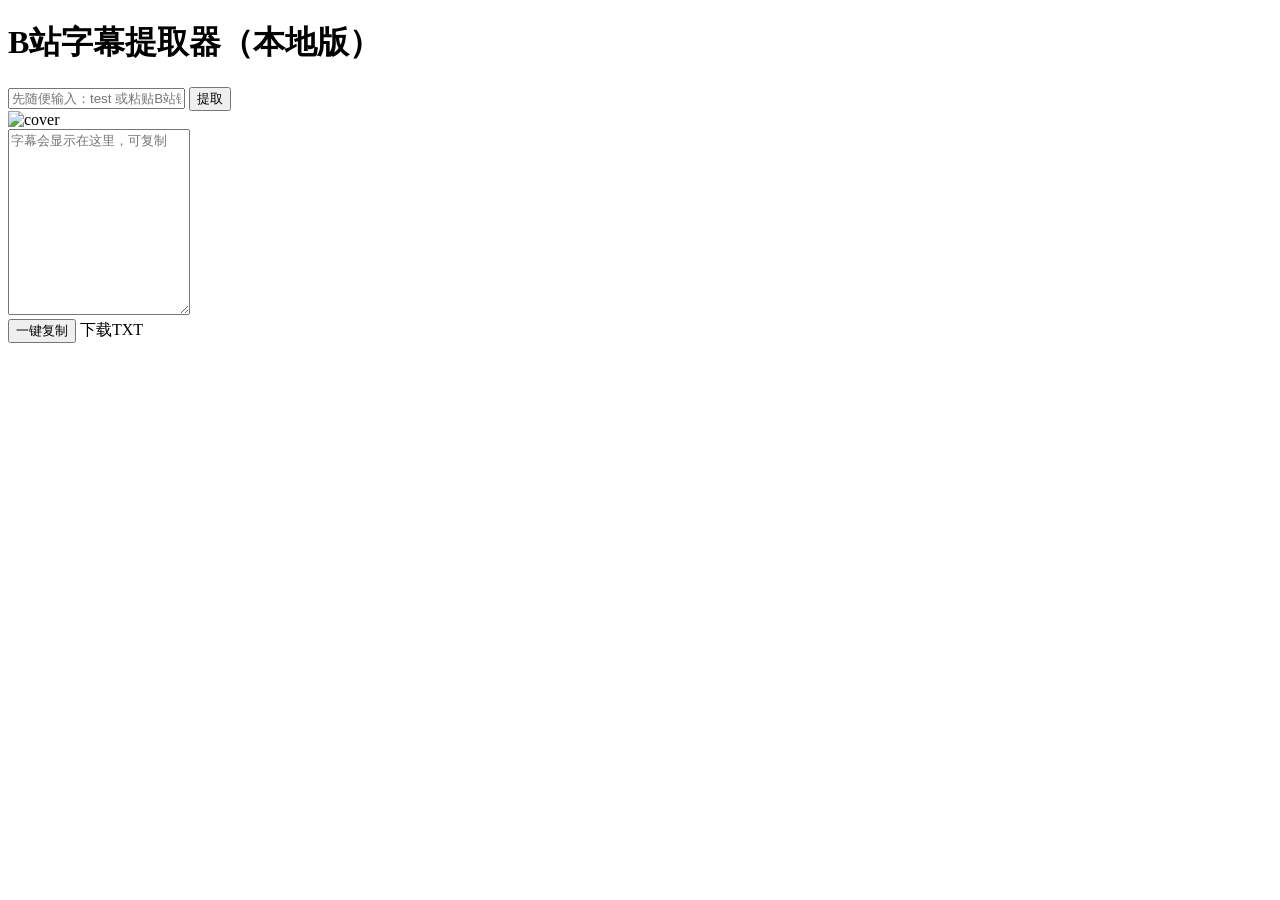
==== backend/templates/index.html @ 7622c16e "feat: simple web UI for mock subtitle extraction" ====
<!doctype html>
<html lang="zh">
<head>
  <meta charset="UTF-8" />
  <meta name="viewport" content="width=device-width, initial-scale=1"/>
  <title>B站字幕提取器</title>
  <link rel="stylesheet" href="/static/style.css">
</head>
<body>
  <div class="container">
    <h1>B站字幕提取器（本地版）</h1>

    <div class="row">
      <input id="urlInput" placeholder="先随便输入：test 或粘贴B站链接" />
      <button id="btn">提取</button>
    </div>

    <div id="status" class="status"></div>

    <div class="card">
      <img id="cover" alt="cover" />
      <div class="meta">
        <div id="title" class="title"></div>
      </div>
    </div>

    <textarea id="subtitle" rows="12" placeholder="字幕会显示在这里，可复制"></textarea>

    <div class="row">
      <button id="copyBtn">一键复制</button>
      <a id="downloadBtn" class="link" download="subtitle.txt">下载TXT</a>
    </div>
  </div>

  <script src="/static/app.js"></script>
</body>
</html>
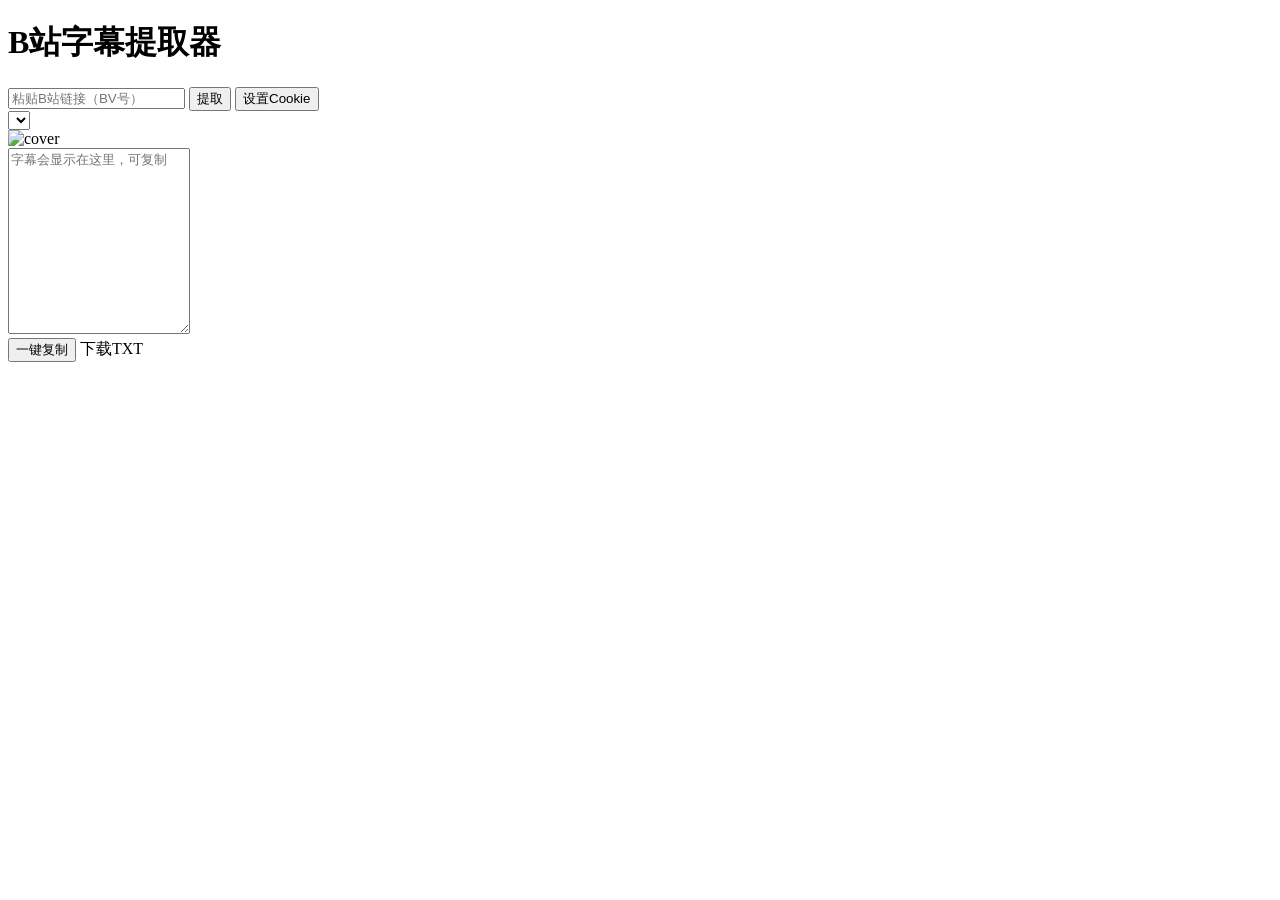
==== commit a9bf47ca: "Initial commit" ====
--- a/backend/templates/index.html
+++ b/backend/templates/index.html
@@ -8,17 +8,22 @@
 </head>
 <body>
   <div class="container">
-    <h1>B站字幕提取器（本地版）</h1>
+    <h1>B站字幕提取器</h1>
 
     <div class="row">
-      <input id="urlInput" placeholder="先随便输入：test 或粘贴B站链接" />
+      <input id="urlInput" placeholder="粘贴B站链接（BV号）" />
       <button id="btn">提取</button>
+      <button id="cookieBtn" type="button">设置Cookie</button>
+    </div>
+
+    <div class="row">
+      <select id="trackSelect"></select>
     </div>
 
     <div id="status" class="status"></div>
 
     <div class="card">
-      <img id="cover" alt="cover" />
+      <img id="cover" alt="cover" referrerpolicy="no-referrer" />
       <div class="meta">
         <div id="title" class="title"></div>
       </div>
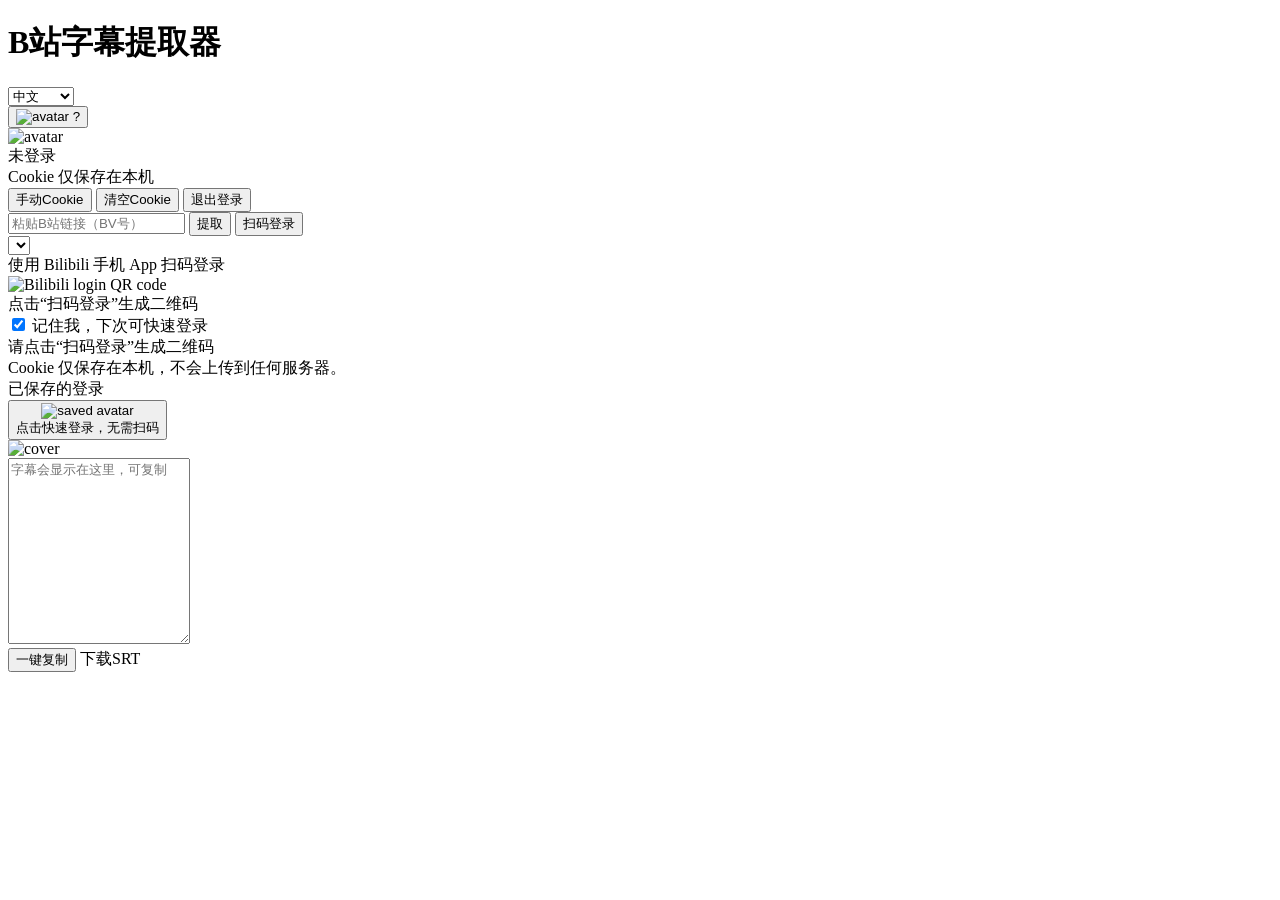
==== commit 018272e8: "Add UI language switch and improved login menu" ====
--- a/backend/templates/index.html
+++ b/backend/templates/index.html
@@ -4,16 +4,42 @@
   <meta charset="UTF-8" />
   <meta name="viewport" content="width=device-width, initial-scale=1"/>
   <title>B站字幕提取器</title>
-  <link rel="stylesheet" href="/static/style.css">
+  <link rel="stylesheet" href="/static/style.css?v=1.2.2">
 </head>
 <body>
   <div class="container">
-    <h1>B站字幕提取器</h1>
+    <header class="app-header">
+      <h1 data-i18n="appTitle">B站字幕提取器</h1>
+      <div class="header-actions">
+        <select id="languageSelect" class="language-select" aria-label="Language">
+          <option value="zh">中文</option>
+          <option value="en">English</option>
+        </select>
+        <div class="user-area">
+          <button id="avatarBtn" class="avatar-btn" type="button" aria-label="User menu">
+            <img id="avatarImg" class="avatar-img hidden" alt="avatar" />
+            <span id="avatarFallback" class="avatar-fallback">?</span>
+          </button>
+          <div id="userMenu" class="user-menu hidden">
+            <div id="menuUserInfo" class="menu-user-info">
+              <img id="menuAvatar" class="menu-avatar hidden" alt="avatar" />
+              <div>
+                <div id="menuNickname" class="menu-nickname" data-i18n="notLoggedIn">未登录</div>
+                <div id="menuSub" class="menu-sub" data-i18n="localOnly">Cookie 仅保存在本机</div>
+              </div>
+            </div>
+            <button id="menuManualCookieBtn" type="button" class="menu-item" data-i18n="manualCookie">手动Cookie</button>
+            <button id="menuClearCookieBtn" type="button" class="menu-item" data-i18n="clearCookie">清空Cookie</button>
+            <button id="menuLogoutBtn" type="button" class="menu-item danger hidden" data-i18n="logout">退出登录</button>
+          </div>
+        </div>
+      </div>
+    </header>
 
-    <div class="row">
-      <input id="urlInput" placeholder="粘贴B站链接（BV号）" />
-      <button id="btn">提取</button>
-      <button id="cookieBtn" type="button">设置Cookie</button>
+    <div class="input-row">
+      <input id="urlInput" data-i18n-placeholder="urlPlaceholder" placeholder="粘贴B站链接（BV号）" />
+      <button id="btn" data-i18n="extract">提取</button>
+      <button id="loginBtn" type="button" data-i18n="qrLogin">扫码登录</button>
     </div>
 
     <div class="row">
@@ -22,21 +48,50 @@
 
     <div id="status" class="status"></div>
 
+    <div id="loginPanel" class="login-panel hidden">
+      <div class="login-box">
+        <div class="login-qr-column">
+          <div class="login-title" data-i18n="scanTitle">使用 Bilibili 手机 App 扫码登录</div>
+          <div class="qr-frame">
+            <img id="qrImg" class="hidden" alt="Bilibili login QR code" />
+            <div id="qrPlaceholder" class="qr-placeholder" data-i18n="qrPlaceholder">点击“扫码登录”生成二维码</div>
+          </div>
+          <label class="remember-row">
+            <input id="rememberMe" type="checkbox" checked />
+            <span data-i18n="rememberMe">记住我，下次可快速登录</span>
+          </label>
+          <div id="loginStatus" class="status" data-i18n="qrIdle">请点击“扫码登录”生成二维码</div>
+          <div class="hint" data-i18n="cookieHint">Cookie 仅保存在本机，不会上传到任何服务器。</div>
+        </div>
+
+        <div id="quickLoginBox" class="quick-login-box hidden">
+          <div class="quick-title" data-i18n="quickLoginTitle">已保存的登录</div>
+          <button id="quickLoginBtn" class="quick-user-card" type="button">
+            <img id="quickAvatar" class="quick-avatar" alt="saved avatar" />
+            <div class="quick-info">
+              <div id="quickName" class="quick-name"></div>
+              <div class="quick-sub" data-i18n="quickLoginHint">点击快速登录，无需扫码</div>
+            </div>
+          </button>
+        </div>
+      </div>
+    </div>
+
     <div class="card">
-      <img id="cover" alt="cover" referrerpolicy="no-referrer" />
+      <img id="cover" class="hidden" alt="cover" />
       <div class="meta">
         <div id="title" class="title"></div>
       </div>
     </div>
 
-    <textarea id="subtitle" rows="12" placeholder="字幕会显示在这里，可复制"></textarea>
+    <textarea id="subtitle" rows="12" data-i18n-placeholder="subtitlePlaceholder" placeholder="字幕会显示在这里，可复制"></textarea>
 
-    <div class="row">
-      <button id="copyBtn">一键复制</button>
-      <a id="downloadBtn" class="link" download="subtitle.txt">下载TXT</a>
+    <div class="row action-row">
+      <button id="copyBtn" data-i18n="copy">一键复制</button>
+      <a id="downloadBtn" class="link" download="subtitle.srt" data-i18n="downloadSrt">下载SRT</a>
     </div>
   </div>
 
-  <script src="/static/app.js"></script>
+  <script src="/static/app.js?v=1.2.2"></script>
 </body>
-</html>+</html>
